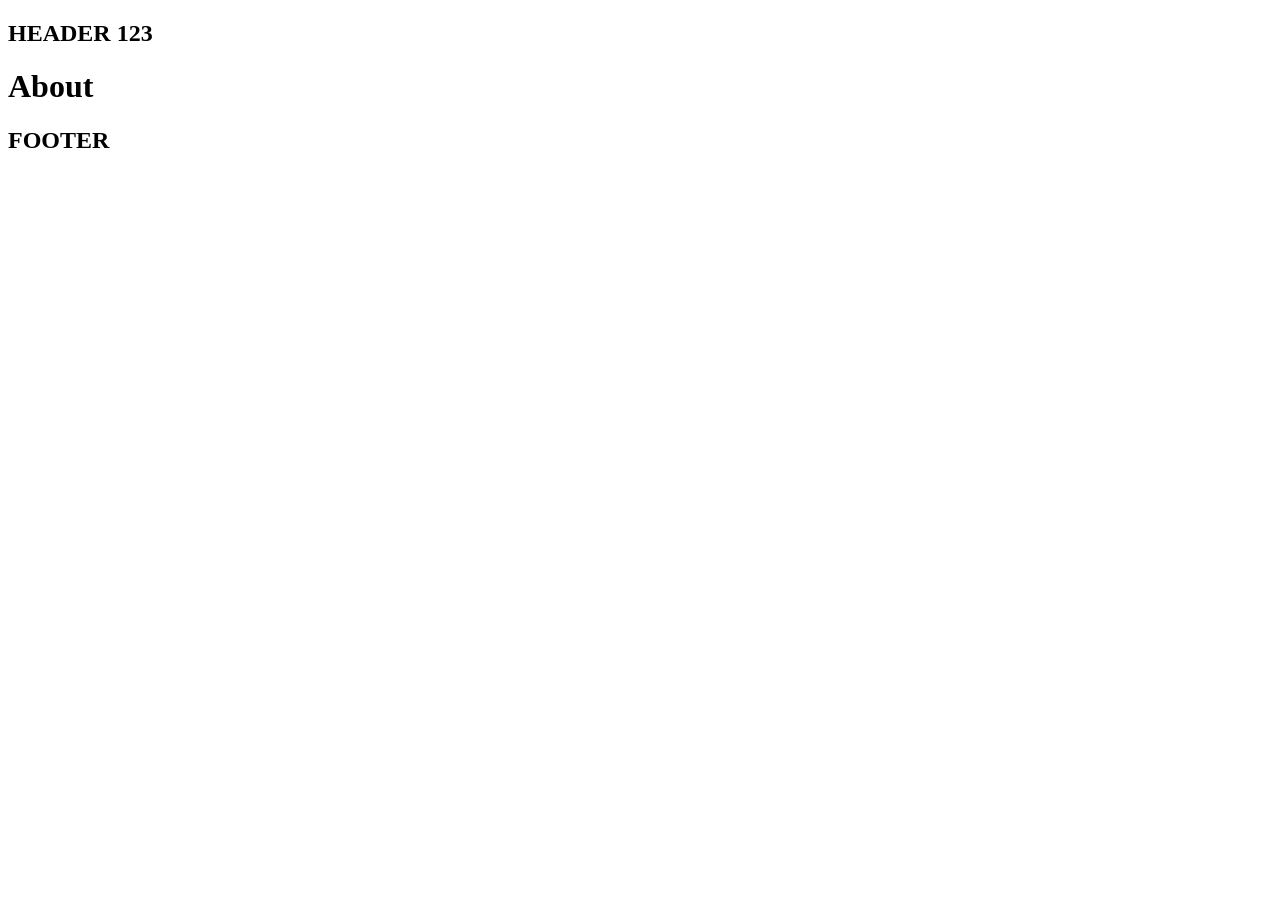
==== about.html @ 09f48156 "Updates" ====
<!DOCTYPE html>
<html lang="en">
    <head>
        <meta charset="UTF-8" />
        <meta name="viewport" content="width=device-width, initial-scale=1.0" />
        <title>About</title>
        <!-- Favicon -->

<!-- Fonts -->

      <script type="module" crossorigin src="/f8-zoom-module-1/assets/main-DV2Opnrb.js"></script>
      <link rel="stylesheet" crossorigin href="/f8-zoom-module-1/assets/main-CIRwHy3b.css">
    </head>
    <body>
        <div class="wrapper">
            <header class="header">
    <h2>HEADER 123</h2>
</header>

            <main>
                <h1>About</h1>
            </main>
            <footer class="footer">
    <h2>FOOTER</h2>
</footer>

        </div>
    </body>
</html>
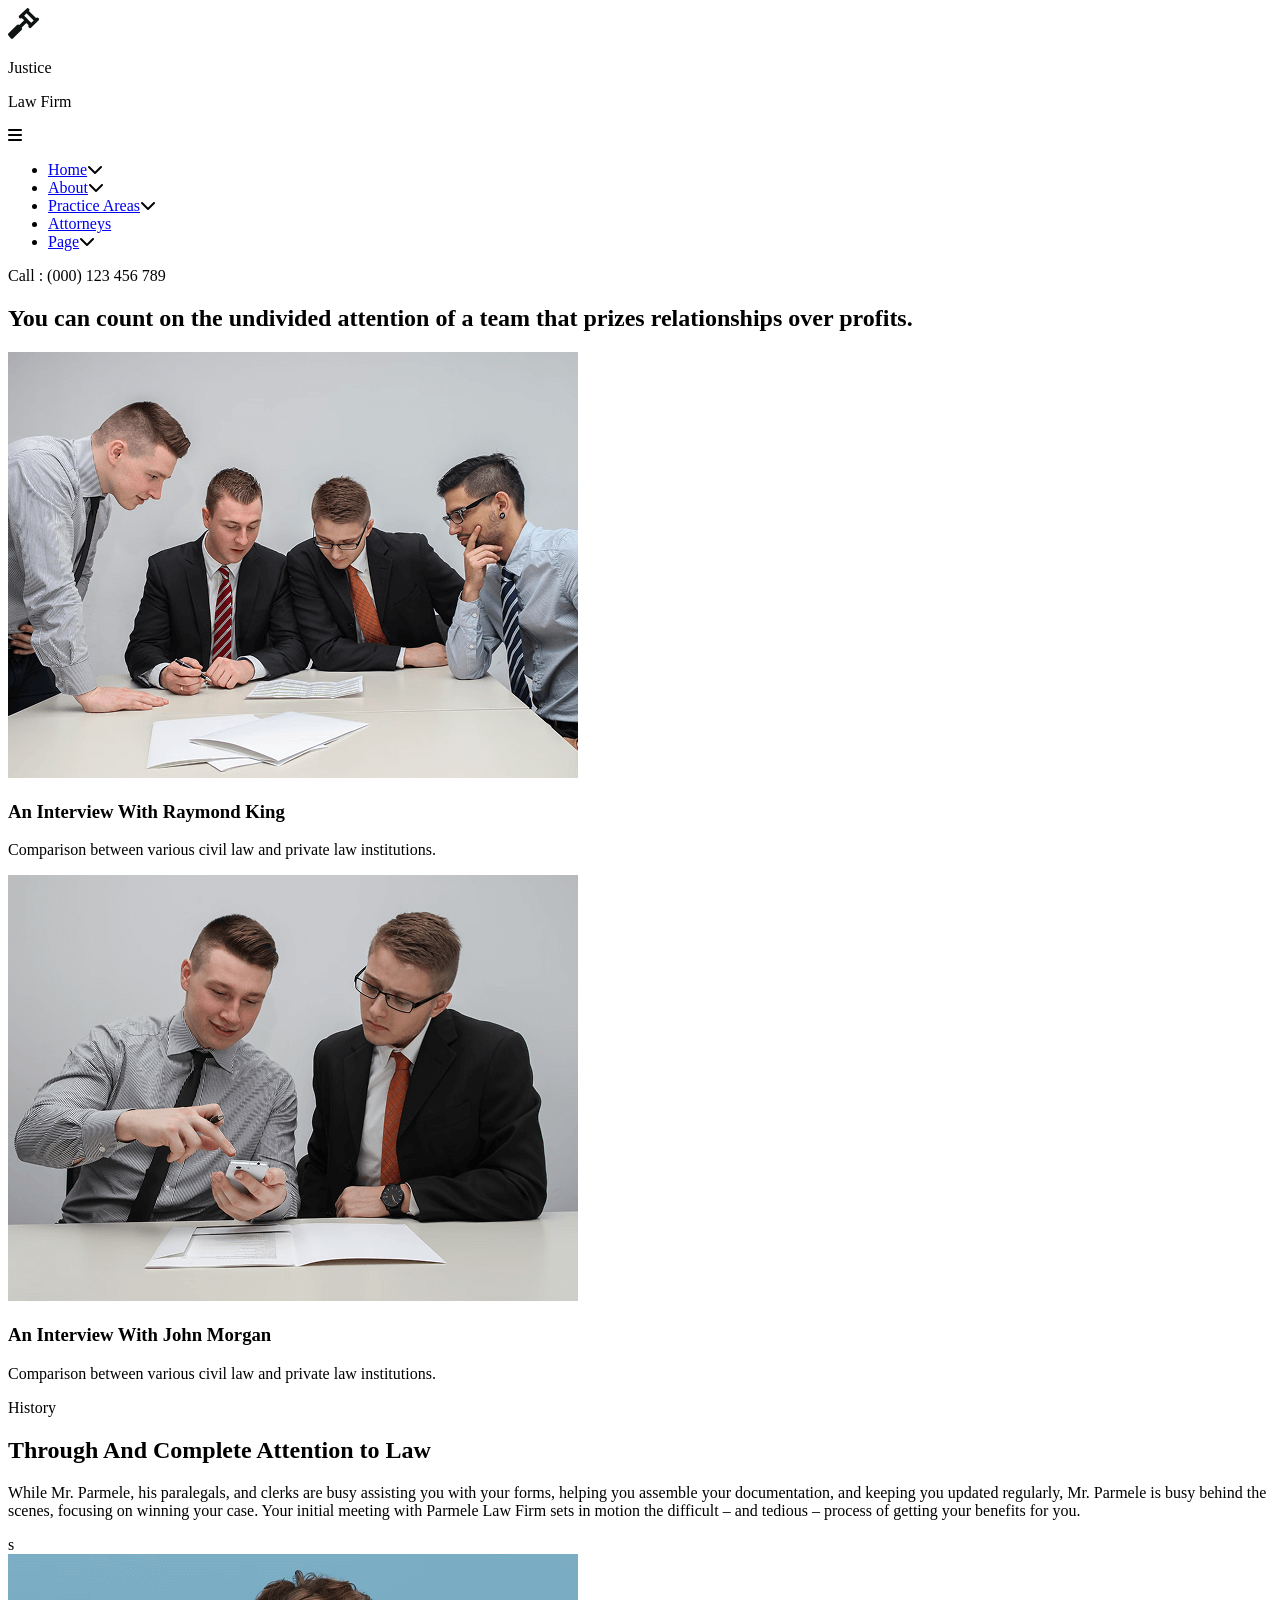
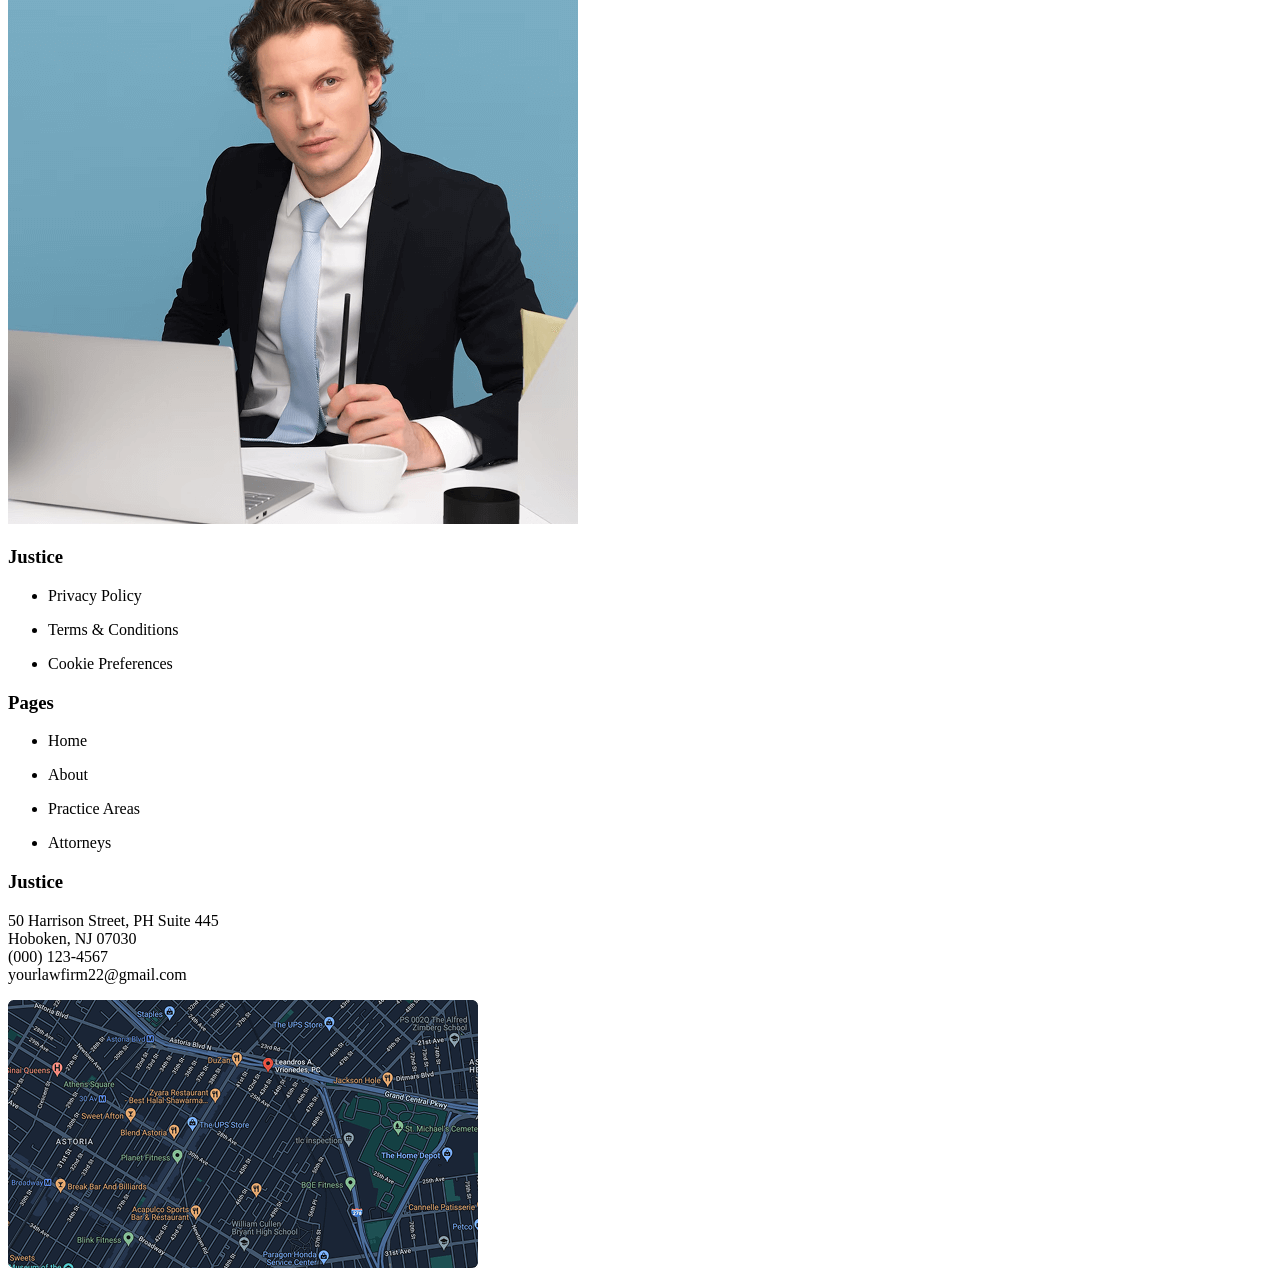
==== commit 42702ce4: "Updates" ====
--- a/about.html
+++ b/about.html
@@ -1,29 +1,197 @@
 <!DOCTYPE html>
 <html lang="en">
-    <head>
-        <meta charset="UTF-8" />
-        <meta name="viewport" content="width=device-width, initial-scale=1.0" />
-        <title>About</title>
-        <!-- Favicon -->
+  <head>
+    <meta charset="UTF-8" />
+    <meta name="viewport" content="width=device-width, initial-scale=1.0" />
+    <title>About</title>
+    <!-- Favicon -->
+<link
+  rel="stylesheet"
+  href="https://cdnjs.cloudflare.com/ajax/libs/font-awesome/6.7.2/css/all.min.css"
+  integrity="sha512-Evv84Mr4kqVGRNSgIGL/F/aIDqQb7xQ2vcrdIwxfjThSH8CSR7PBEakCr51Ck+w+/U6swU2Im1vVX0SVk9ABhg=="
+  crossorigin="anonymous"
+  referrerpolicy="no-referrer"
+/>
 
 <!-- Fonts -->
+<link rel="preconnect" href="https://fonts.googleapis.com" />
+<link rel="preconnect" href="https://fonts.gstatic.com" crossorigin />
+<link
+  href="https://fonts.googleapis.com/css2?family=Manrope:wght@200..800&family=Roboto+Slab:wght@100..900&display=swap"
+  rel="stylesheet"
+/>
 
-      <script type="module" crossorigin src="/f8-zoom-module-1/assets/main-DV2Opnrb.js"></script>
-      <link rel="stylesheet" crossorigin href="/f8-zoom-module-1/assets/main-CIRwHy3b.css">
-    </head>
-    <body>
-        <div class="wrapper">
-            <header class="header">
-    <h2>HEADER 123</h2>
+    <script type="module" crossorigin src="/f8_module_1/assets/main-DKtRe-7P.js"></script>
+    <link rel="stylesheet" crossorigin href="/f8_module_1/assets/main-BtJNYQkh.css">
+  </head>
+  <body>
+    <div class="wrapper">
+      <header class="header">
+  <div class="container">
+    <div class="row">
+      <div class="col-3 d-lg-none">
+        <div class="logo">
+          <img src="./img/Vector.svg" alt="logo" />
+          <p>Justice</p>
+          <p>Law Firm</p>
+        </div>
+      </div>
+      <div class="d-none d-lg-block col-lg-6">
+        <div class="icon-header">
+          <i class="fa-solid fa-bars"></i>
+        </div>
+      </div>
+      <div class="col-6 d-lg-none">
+        <nav>
+          <ul>
+            <li>
+              <a href="#">Home</a><i class="fa-solid fa-chevron-down"></i>
+            </li>
+            <li>
+              <a href="../about.html">About</a
+              ><i class="fa-solid fa-chevron-down"></i>
+            </li>
+            <li>
+              <a href="../practice.html">Practice Areas</a
+              ><i class="fa-solid fa-chevron-down"></i>
+            </li>
+            <li><a href="#">Attorneys</a></li>
+            <li>
+              <a href="#">Page</a><i class="fa-solid fa-chevron-down"></i>
+            </li>
+          </ul>
+        </nav>
+      </div>
+      <div class="col-3 col-lg-6">
+        <div class="phone">
+          <p>Call : <span>(000) 123 456 789</span></p>
+        </div>
+      </div>
+    </div>
+  </div>
 </header>
 
-            <main>
-                <h1>About</h1>
-            </main>
-            <footer class="footer">
-    <h2>FOOTER</h2>
+      <!-- start -->
+      <div class="container">
+        <div class="about">
+          <h2>
+            You can count on the undivided attention of a team that prizes
+            relationships over profits.
+          </h2>
+
+          <div class="row">
+            <div class="col-6 col-lg-12">
+              <div class="content-2">
+                <img src="./img/about-1.png" alt="" />
+
+                <div class="text">
+                  <h3>An Interview With Raymond King</h3>
+                  <p>
+                    Comparison between various civil law and private law
+                    institutions.
+                  </p>
+                </div>
+              </div>
+            </div>
+
+            <div class="col-6 col-lg-12">
+              <div class="content-2">
+                <img src="./img/about-2.png" alt="" />
+                <div class="text">
+                  <h3>An Interview With John Morgan</h3>
+                  <p>
+                    Comparison between various civil law and private law
+                    institutions.
+                  </p>
+                </div>
+              </div>
+            </div>
+
+            <div class="col-6 col-lg-12">
+              <div class="history">
+                <p>History</p>
+                <h2>Through And Complete Attention to Law</h2>
+                <p>
+                  While Mr. Parmele, his paralegals, and clerks are busy
+                  assisting you with your forms, helping you assemble your
+                  documentation, and keeping you updated regularly, Mr. Parmele
+                  is busy behind the scenes, focusing on winning your case. Your
+                  initial meeting with Parmele Law Firm sets in motion the
+                  difficult – and tedious – process of getting your benefits for
+                  you.
+                </p>
+                s
+              </div>
+            </div>
+            <div class="col-6 col-lg-12">
+              <div class="img-about-3">
+                <div class="item"></div>
+                <img src="./img/about-3 (1).png" alt="" />
+              </div>
+            </div>
+          </div>
+        </div>
+      </div>
+
+      <!-- footer -->
+      <footer>
+  <div class="container">
+    <div class="row">
+      <div class="col-2 col-lg-12">
+        <div class="justice">
+          <h3>Justice</h3>
+          <ul>
+            <li>
+              <p>Privacy Policy</p>
+            </li>
+            <li>
+              <p>Terms & Conditions</p>
+            </li>
+            <li>
+              <p>Cookie Preferences</p>
+            </li>
+          </ul>
+        </div>
+      </div>
+
+      <div class="col-2 col-lg-12">
+        <div class="pages">
+          <h3>Pages</h3>
+          <ul>
+            <li>
+              <p>Home</p>
+            </li>
+            <li>
+              <p>About</p>
+            </li>
+            <li>
+              <p>Practice Areas</p>
+            </li>
+            <li>
+              <p>Attorneys</p>
+            </li>
+          </ul>
+        </div>
+      </div>
+
+      <div class="col-3 col-lg-12">
+        <div class="justice">
+          <h3>Justice</h3>
+          <p>
+            50 Harrison Street, PH Suite 445 <br />
+            Hoboken, NJ 07030 <br />(000) 123-4567 <br />
+            yourlawfirm22@gmail.com
+          </p>
+        </div>
+      </div>
+
+      <div class="col-5 col-lg-12">
+        <img src="./img/img-ft.png" alt="" />
+      </div>
+    </div>
+  </div>
 </footer>
 
-        </div>
-    </body>
+    </div>
+  </body>
 </html>
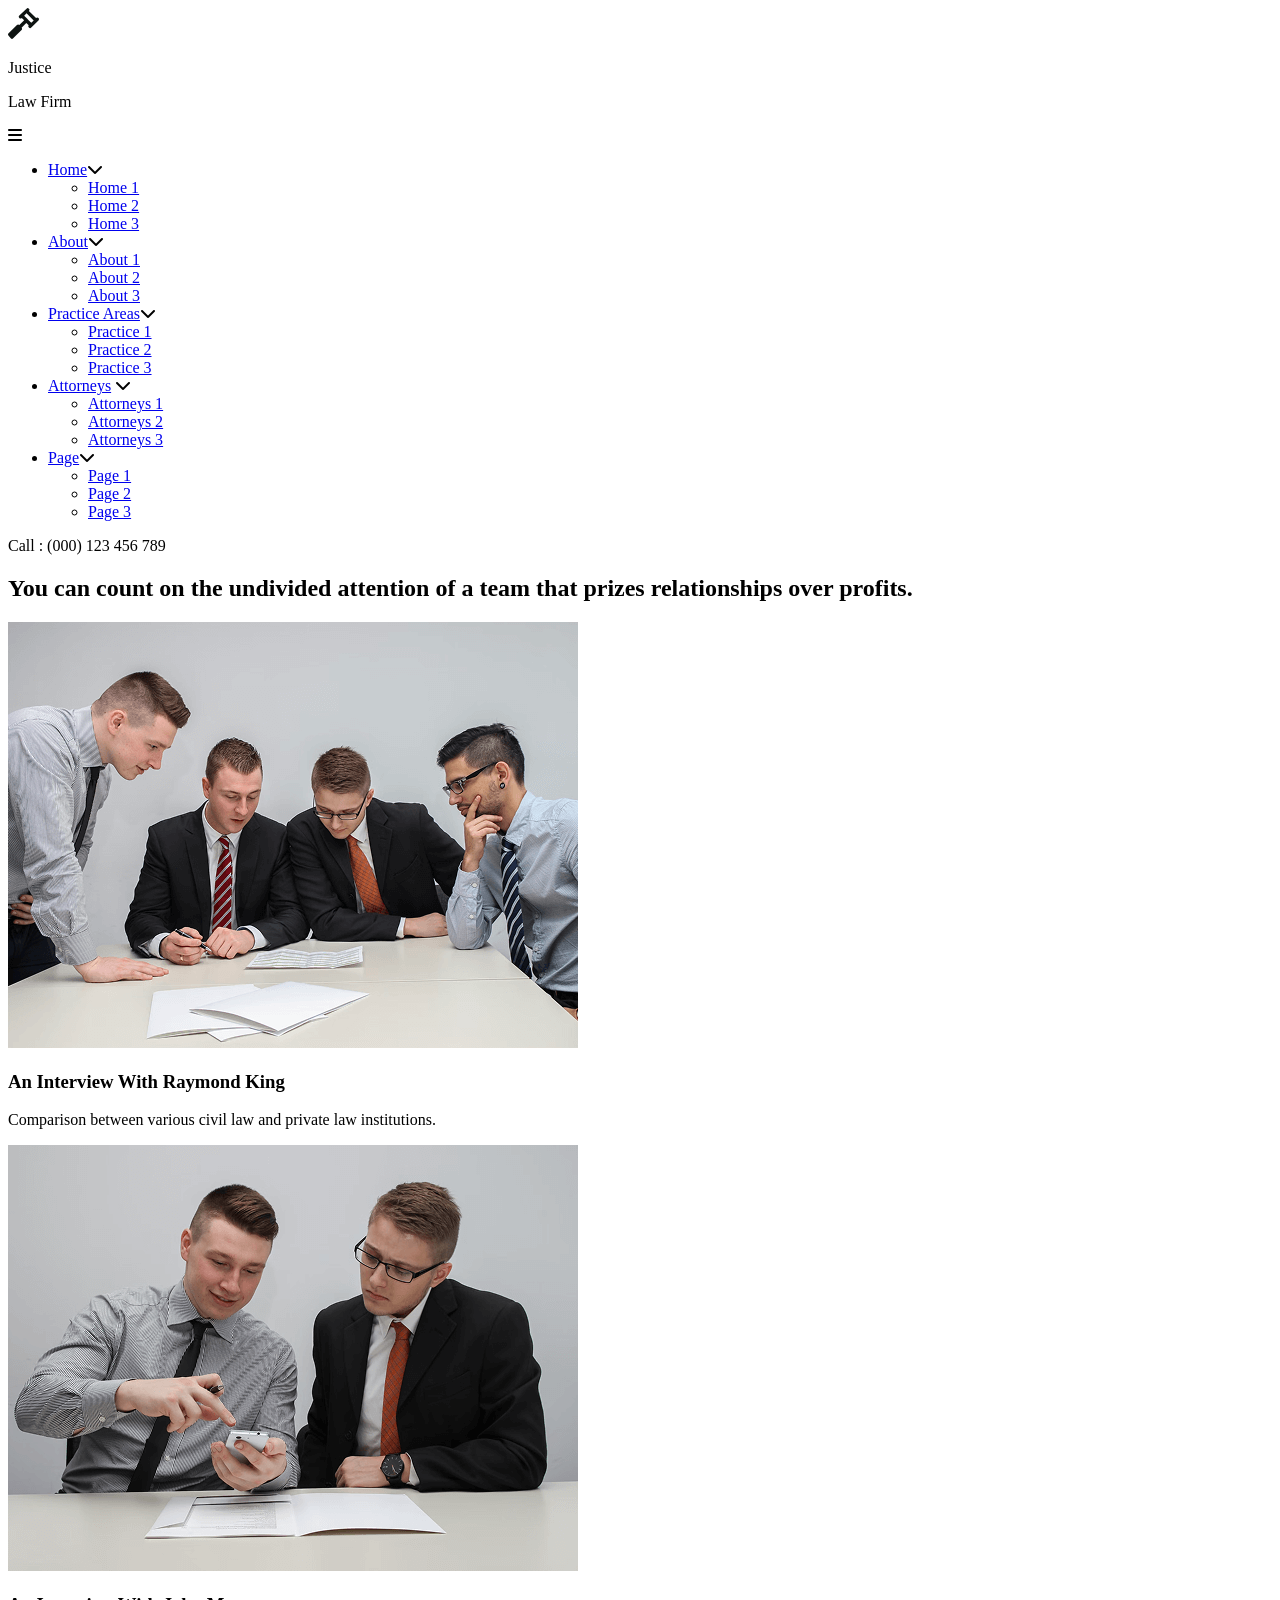
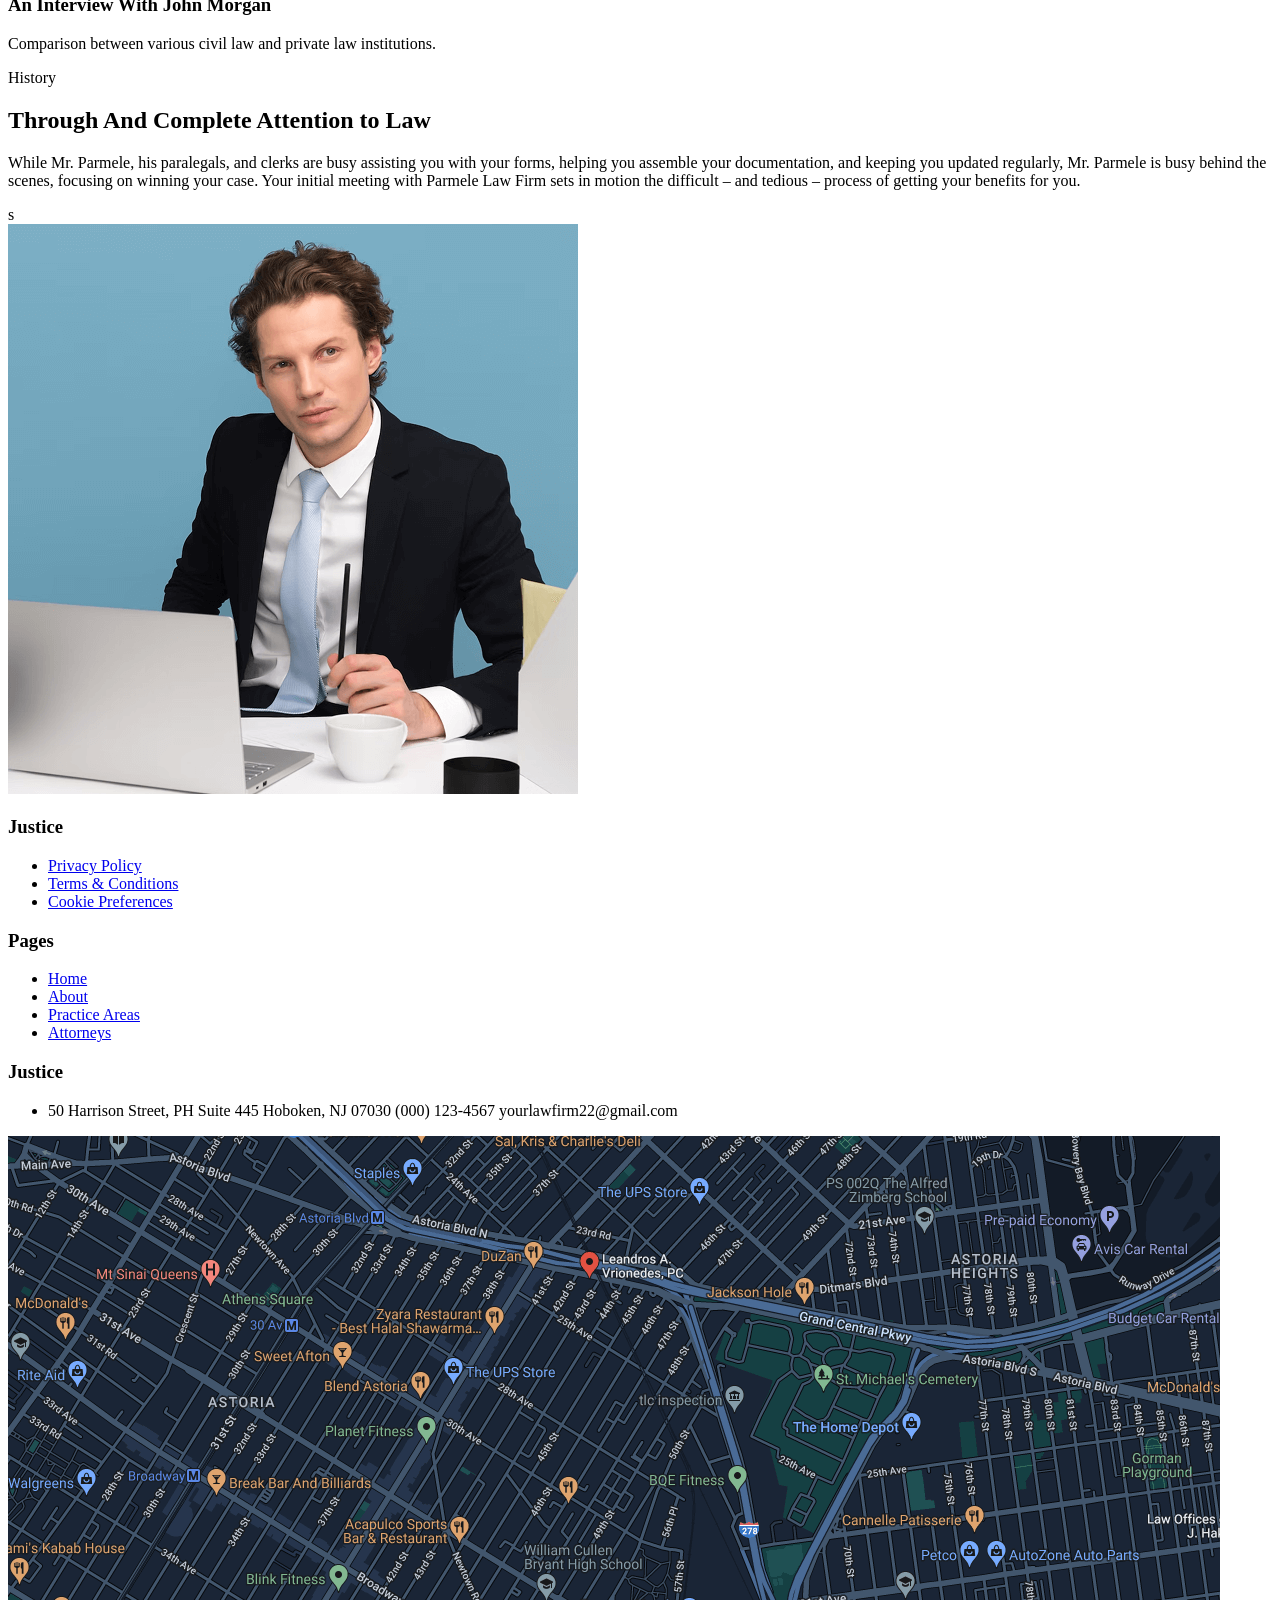
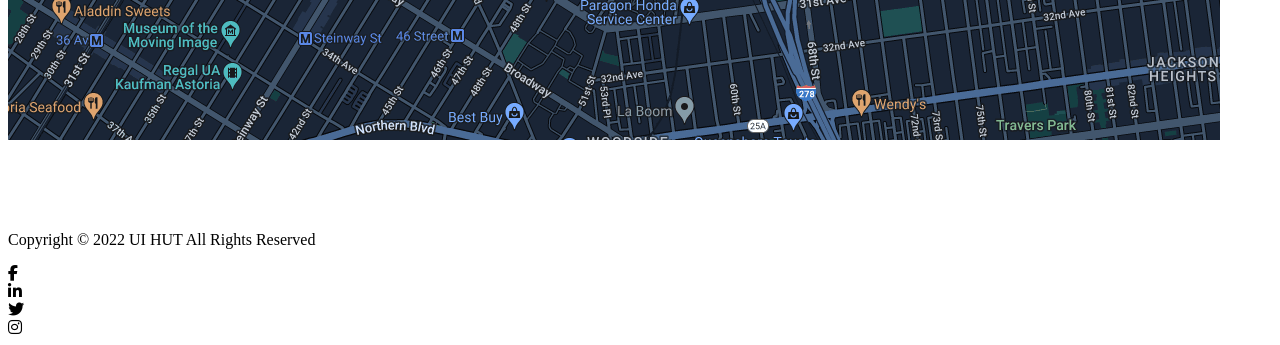
==== commit ba674b80: "Updates" ====
--- a/about.html
+++ b/about.html
@@ -21,49 +21,83 @@
   rel="stylesheet"
 />
 
-    <script type="module" crossorigin src="/f8_module_1/assets/main-DKtRe-7P.js"></script>
-    <link rel="stylesheet" crossorigin href="/f8_module_1/assets/main-BtJNYQkh.css">
+    <script type="module" crossorigin src="/f8_module_1/assets/main-BBuCfj_v.js"></script>
+    <link rel="stylesheet" crossorigin href="/f8_module_1/assets/main-Ckry2wXC.css">
   </head>
   <body>
     <div class="wrapper">
       <header class="header">
   <div class="container">
     <div class="row">
-      <div class="col-3 d-lg-none">
+      <div class="col-3 col-lg-2 d-md-none">
         <div class="logo">
           <img src="./img/Vector.svg" alt="logo" />
           <p>Justice</p>
           <p>Law Firm</p>
         </div>
       </div>
-      <div class="d-none d-lg-block col-lg-6">
+      <div class="d-none d-md-block col-md-4">
         <div class="icon-header">
-          <i class="fa-solid fa-bars"></i>
-        </div>
-      </div>
-      <div class="col-6 d-lg-none">
+          <input type="checkbox" id="menu-toggle" class="menu-toggle" hidden />
+
+          <label for="menu-toggle" class="icon-header">
+            <i class="fa-solid fa-bars"></i>
+          </label>
+        </div>
+      </div>
+      <div class="col-6 col-lg-6 d-md-none">
         <nav>
           <ul>
-            <li>
-              <a href="#">Home</a><i class="fa-solid fa-chevron-down"></i>
-            </li>
-            <li>
-              <a href="../about.html">About</a
+            <li class="has-submenu">
+              <a href="./index.html">Home</a
+              ><i class="fa-solid fa-chevron-down"> </i>
+              <ul class="submenu">
+                <li><a href="#">Home 1</a></li>
+                <li><a href="#">Home 2</a></li>
+                <li><a href="#">Home 3</a></li>
+              </ul>
+            </li>
+            <li class="has-submenu">
+              <a href="./about.html">About</a
               ><i class="fa-solid fa-chevron-down"></i>
-            </li>
-            <li>
-              <a href="../practice.html">Practice Areas</a
+              <ul class="submenu">
+                <li><a href="#">About 1</a></li>
+                <li><a href="#">About 2</a></li>
+                <li><a href="#">About 3</a></li>
+              </ul>
+            </li>
+            <li class="has-submenu">
+              <a href="./practice.html">Practice Areas</a
               ><i class="fa-solid fa-chevron-down"></i>
-            </li>
-            <li><a href="#">Attorneys</a></li>
-            <li>
-              <a href="#">Page</a><i class="fa-solid fa-chevron-down"></i>
+              <ul class="submenu">
+                <li><a href="#">Practice 1</a></li>
+                <li><a href="#">Practice 2</a></li>
+                <li><a href="#">Practice 3</a></li>
+              </ul>
+            </li>
+            <li class="has-submenu">
+              <a href="./contact.html">Attorneys</a>
+              <i class="fa-solid fa-chevron-down"></i>
+              <ul class="submenu">
+                <li><a href="#">Attorneys 1</a></li>
+                <li><a href="#">Attorneys 2</a></li>
+                <li><a href="#">Attorneys 3</a></li>
+              </ul>
+            </li>
+            <li class="has-submenu">
+              <a href="./blog.html">Page</a
+              ><i class="fa-solid fa-chevron-down"></i>
+              <ul class="submenu">
+                <li><a href="#">Page 1</a></li>
+                <li><a href="#">Page 2</a></li>
+                <li><a href="#">Page 3</a></li>
+              </ul>
             </li>
           </ul>
         </nav>
       </div>
-      <div class="col-3 col-lg-6">
-        <div class="phone">
+      <div class="col-3 col-lg-4 col-md-8">
+        <div class="tel">
           <p>Call : <span>(000) 123 456 789</span></p>
         </div>
       </div>
@@ -134,59 +168,81 @@
       </div>
 
       <!-- footer -->
-      <footer>
+      <footer class="footer">
   <div class="container">
-    <div class="row">
-      <div class="col-2 col-lg-12">
-        <div class="justice">
-          <h3>Justice</h3>
-          <ul>
-            <li>
-              <p>Privacy Policy</p>
-            </li>
-            <li>
-              <p>Terms & Conditions</p>
-            </li>
-            <li>
-              <p>Cookie Preferences</p>
-            </li>
-          </ul>
-        </div>
-      </div>
-
-      <div class="col-2 col-lg-12">
-        <div class="pages">
-          <h3>Pages</h3>
-          <ul>
-            <li>
-              <p>Home</p>
-            </li>
-            <li>
-              <p>About</p>
-            </li>
-            <li>
-              <p>Practice Areas</p>
-            </li>
-            <li>
-              <p>Attorneys</p>
-            </li>
-          </ul>
-        </div>
-      </div>
-
-      <div class="col-3 col-lg-12">
-        <div class="justice">
-          <h3>Justice</h3>
-          <p>
-            50 Harrison Street, PH Suite 445 <br />
-            Hoboken, NJ 07030 <br />(000) 123-4567 <br />
-            yourlawfirm22@gmail.com
-          </p>
-        </div>
-      </div>
-
-      <div class="col-5 col-lg-12">
-        <img src="./img/img-ft.png" alt="" />
+    <div class="wrap__footer">
+      <div class="row row-cols-md-2 gy-md-3 row-cols-sm-1 gy-sm-5">
+        <div class="col-2">
+          <div class="footer__item">
+            <h3>Justice</h3>
+            <ul>
+              <li><a href="#">Privacy Policy</a></li>
+              <li><a href="#">Terms & Conditions</a></li>
+              <li><a href="#">Cookie Preferences</a></li>
+            </ul>
+          </div>
+        </div>
+
+        <div class="col-2">
+          <div class="footer__item">
+            <h3>Pages</h3>
+            <ul>
+              <li><a href="../index.html">Home</a></li>
+              <li><a href="../about.html">About</a></li>
+              <li><a href="#">Practice Areas</a></li>
+              <li><a href="#">Attorneys</a></li>
+            </ul>
+          </div>
+        </div>
+
+        <div class="col-3">
+          <div class="footer__item">
+            <h3>Justice</h3>
+            <ul>
+              <li>
+                <p>
+                  50 Harrison Street, PH Suite 445 Hoboken, NJ 07030 (000)
+                  123-4567 yourlawfirm22@gmail.com
+                </p>
+              </li>
+            </ul>
+          </div>
+        </div>
+
+        <div class="col-5">
+          <div class="footer__map">
+            <img src="./img/footer__map.png" alt="map" />
+          </div>
+        </div>
+      </div>
+    </div>
+    <div class="dash"></div>
+    <div class="wrap__footer-1">
+      <div class="row row-cols-sm-1">
+        <div class="col-6">
+          <div class="footer__logo">
+            <img src="./img/footer__logo.png" alt="logo" />
+            <div class="logo__intro">
+              <p>Copyright © 2022 UI HUT All Rights Reserved</p>
+            </div>
+          </div>
+        </div>
+        <div class="col-6">
+          <div class="list__mxh">
+            <div class="mxh">
+              <i class="fa-brands fa-facebook-f"></i>
+            </div>
+            <div class="mxh">
+              <i class="fa-brands fa-linkedin-in"></i>
+            </div>
+            <div class="mxh">
+              <i class="fa-brands fa-twitter"></i>
+            </div>
+            <div class="mxh">
+              <i class="fa-brands fa-instagram"></i>
+            </div>
+          </div>
+        </div>
       </div>
     </div>
   </div>
